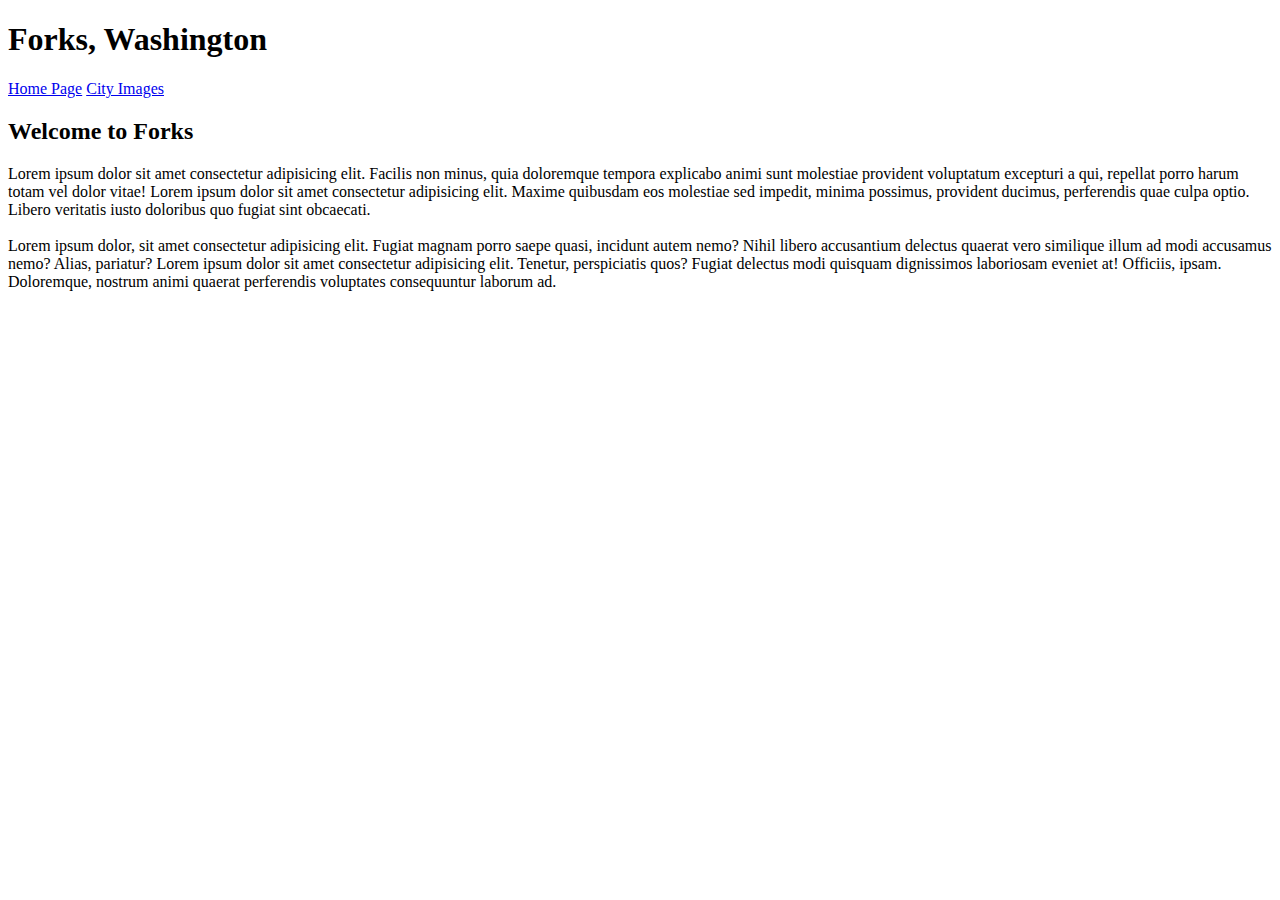
==== index.html @ 61d5ea0c "added headers and nav" ====
<!DOCTYPE html>
<html lang="en">
  <head>
    <meta charset="UTF-8" />
    <meta http-equiv="X-UA-Compatible" content="IE=edge" />
    <meta name="viewport" content="width=device-width, initial-scale=1.0" />
    <title>Index | 1-B</title>
  </head>
  <body>
    <header>
      <h1>Forks, Washington</h1>
      <a href="1-b-exercise.html" title="Home Page" target="_blank">Home Page</a>
      <a href="cityimages.html" title="City Images" target="_blank">City Images</a>
    </header>

    <main>
      <h2>Welcome to Forks</h2>
      <div>
        Lorem ipsum dolor sit amet consectetur adipisicing elit. Facilis non minus, quia doloremque tempora explicabo
        animi sunt molestiae provident voluptatum excepturi a qui, repellat porro harum totam vel dolor vitae! Lorem
        ipsum dolor sit amet consectetur adipisicing elit. Maxime quibusdam eos molestiae sed impedit, minima possimus,
        provident ducimus, perferendis quae culpa optio. Libero veritatis iusto doloribus quo fugiat sint obcaecati.
      </div>
      <br />
      <div>
        Lorem ipsum dolor, sit amet consectetur adipisicing elit. Fugiat magnam porro saepe quasi, incidunt autem nemo?
        Nihil libero accusantium delectus quaerat vero similique illum ad modi accusamus nemo? Alias, pariatur? Lorem
        ipsum dolor sit amet consectetur adipisicing elit. Tenetur, perspiciatis quos? Fugiat delectus modi quisquam
        dignissimos laboriosam eveniet at! Officiis, ipsam. Doloremque, nostrum animi quaerat perferendis voluptates
        consequuntur laborum ad.
      </div>
    </main>
    <footer></footer>
  </body>
</html>
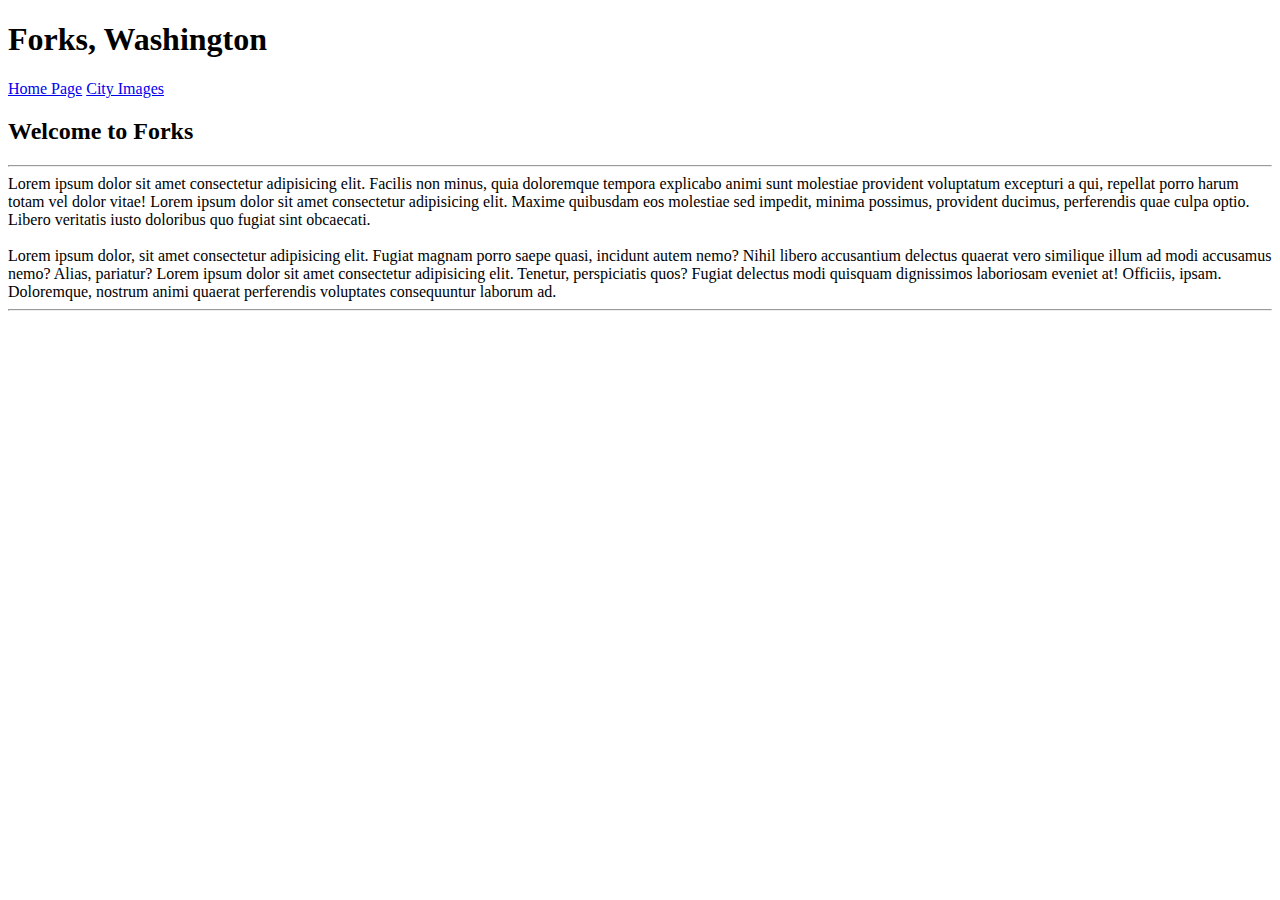
==== commit 06866778: "flushed out index page" ====
--- a/index.html
+++ b/index.html
@@ -15,6 +15,7 @@
 
     <main>
       <h2>Welcome to Forks</h2>
+      <hr />
       <div>
         Lorem ipsum dolor sit amet consectetur adipisicing elit. Facilis non minus, quia doloremque tempora explicabo
         animi sunt molestiae provident voluptatum excepturi a qui, repellat porro harum totam vel dolor vitae! Lorem
@@ -29,6 +30,7 @@
         dignissimos laboriosam eveniet at! Officiis, ipsam. Doloremque, nostrum animi quaerat perferendis voluptates
         consequuntur laborum ad.
       </div>
+      <hr />
     </main>
     <footer></footer>
   </body>
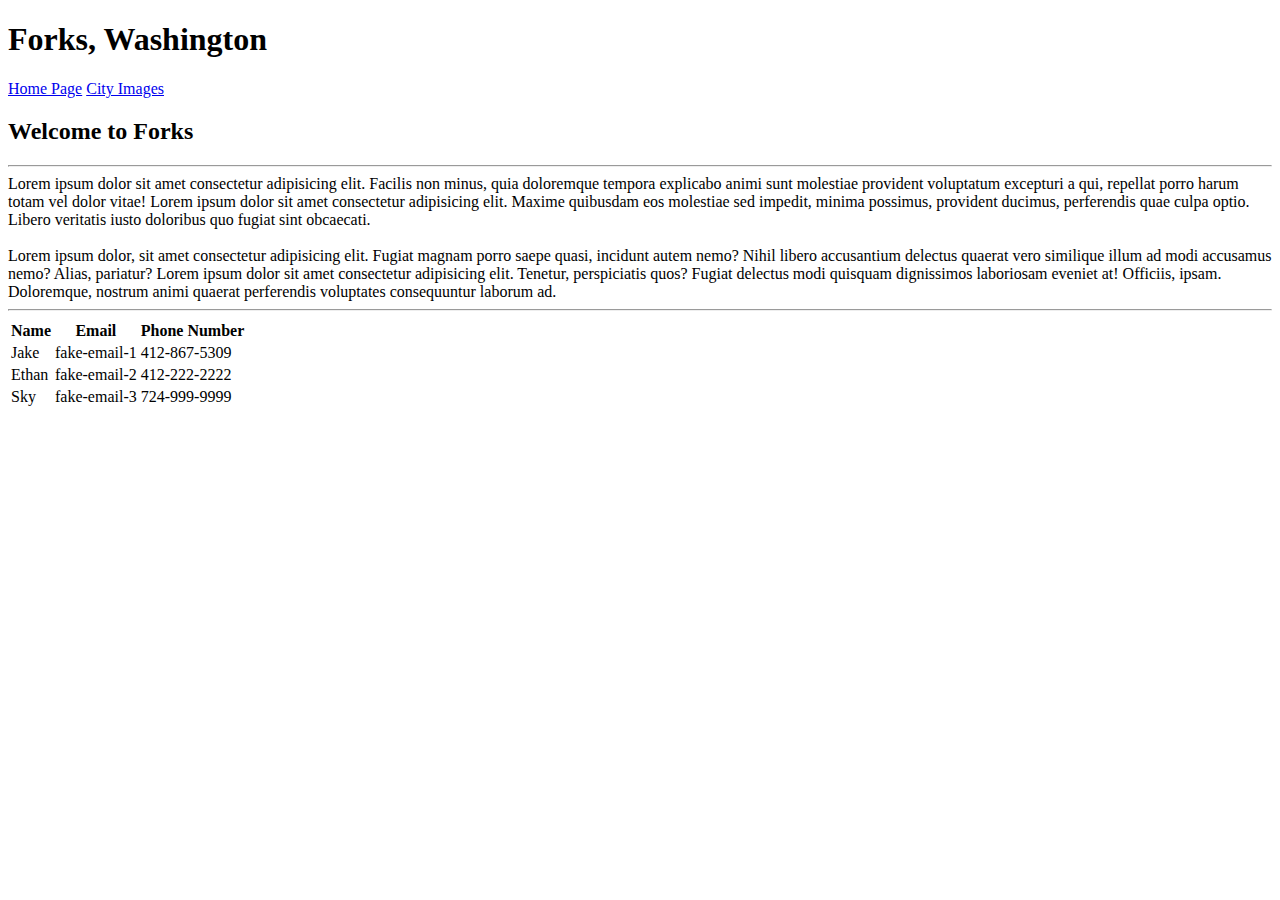
==== commit b5355875: "added table" ====
--- a/index.html
+++ b/index.html
@@ -31,6 +31,29 @@
         consequuntur laborum ad.
       </div>
       <hr />
+
+      <table>
+        <tr class="table-row">
+          <th class="table-header">Name</th>
+          <th class="table-header">Email</th>
+          <th class="table-header">Phone Number</th>
+        </tr>
+        <tr class="table-row">
+          <td class="table-header">Jake</td>
+          <td class="table-header">fake-email-1</td>
+          <td class="table-header">412-867-5309</td>
+        </tr>
+        <tr class="table-row">
+          <td class="table-header">Ethan</td>
+          <td class="table-header">fake-email-2</td>
+          <td class="table-header">412-222-2222</td>
+        </tr>
+        <tr class="table-row">
+          <td class="table-header">Sky</td>
+          <td class="table-header">fake-email-3</td>
+          <td class="table-header">724-999-9999</td>
+        </tr>
+      </table>
     </main>
     <footer></footer>
   </body>
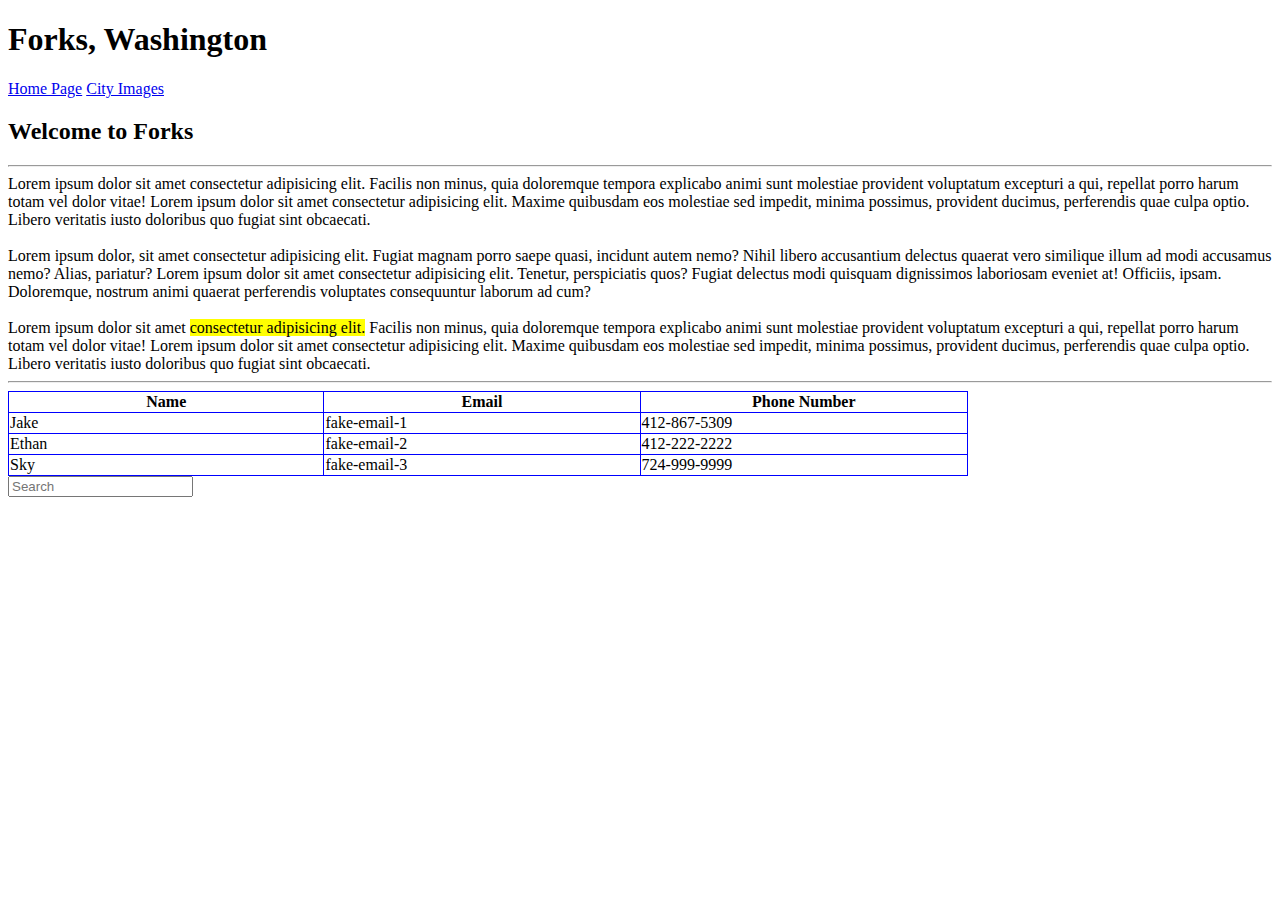
==== commit f60da3d0: "before lunch" ====
--- a/index.html
+++ b/index.html
@@ -4,35 +4,47 @@
     <meta charset="UTF-8" />
     <meta http-equiv="X-UA-Compatible" content="IE=edge" />
     <meta name="viewport" content="width=device-width, initial-scale=1.0" />
+    <link rel="stylesheet" href="css/styles.css" />
     <title>Index | 1-B</title>
   </head>
   <body>
     <header>
       <h1>Forks, Washington</h1>
-      <a href="1-b-exercise.html" title="Home Page" target="_blank">Home Page</a>
+      <a href="index.html" title="Home Page" target="_blank">Home Page</a>
       <a href="cityimages.html" title="City Images" target="_blank">City Images</a>
     </header>
 
     <main>
       <h2>Welcome to Forks</h2>
       <hr />
-      <div>
+      <div class="firstpara">
         Lorem ipsum dolor sit amet consectetur adipisicing elit. Facilis non minus, quia doloremque tempora explicabo
         animi sunt molestiae provident voluptatum excepturi a qui, repellat porro harum totam vel dolor vitae! Lorem
         ipsum dolor sit amet consectetur adipisicing elit. Maxime quibusdam eos molestiae sed impedit, minima possimus,
         provident ducimus, perferendis quae culpa optio. Libero veritatis iusto doloribus quo fugiat sint obcaecati.
       </div>
       <br />
-      <div>
+      <div class="secondpara">
         Lorem ipsum dolor, sit amet consectetur adipisicing elit. Fugiat magnam porro saepe quasi, incidunt autem nemo?
         Nihil libero accusantium delectus quaerat vero similique illum ad modi accusamus nemo? Alias, pariatur? Lorem
         ipsum dolor sit amet consectetur adipisicing elit. Tenetur, perspiciatis quos? Fugiat delectus modi quisquam
         dignissimos laboriosam eveniet at! Officiis, ipsam. Doloremque, nostrum animi quaerat perferendis voluptates
-        consequuntur laborum ad.
+        consequuntur laborum ad cum?
+      </div>
+      <br />
+      <div class="thirdpara">
+        Lorem ipsum dolor sit amet <mark>consectetur adipisicing elit.</mark> Facilis non minus, quia doloremque tempora
+        explicabo animi sunt molestiae provident voluptatum excepturi a qui, repellat porro harum totam vel dolor vitae!
+        Lorem ipsum dolor sit amet consectetur
+        <span class="third-para-span"
+          >adipisicing elit. Maxime quibusdam eos molestiae sed impedit, minima possimus, provident ducimus, perferendis
+          quae</span
+        >
+        culpa optio. Libero veritatis iusto doloribus quo fugiat sint obcaecati.
       </div>
       <hr />
 
-      <table>
+      <table id="table">
         <tr class="table-row">
           <th class="table-header">Name</th>
           <th class="table-header">Email</th>
@@ -54,6 +66,8 @@
           <td class="table-header">724-999-9999</td>
         </tr>
       </table>
+
+      <input class="search-bar" type="text" placeholder="Search"/>
     </main>
     <footer></footer>
   </body>
--- a/css/styles.css
+++ b/css/styles.css
@@ -0,0 +1,10 @@
+.image {
+  height: 300px;
+  display: block;
+}
+
+table, th, td{
+  border: 1px solid blue;
+  border-collapse: collapse;
+  width: 960px;
+}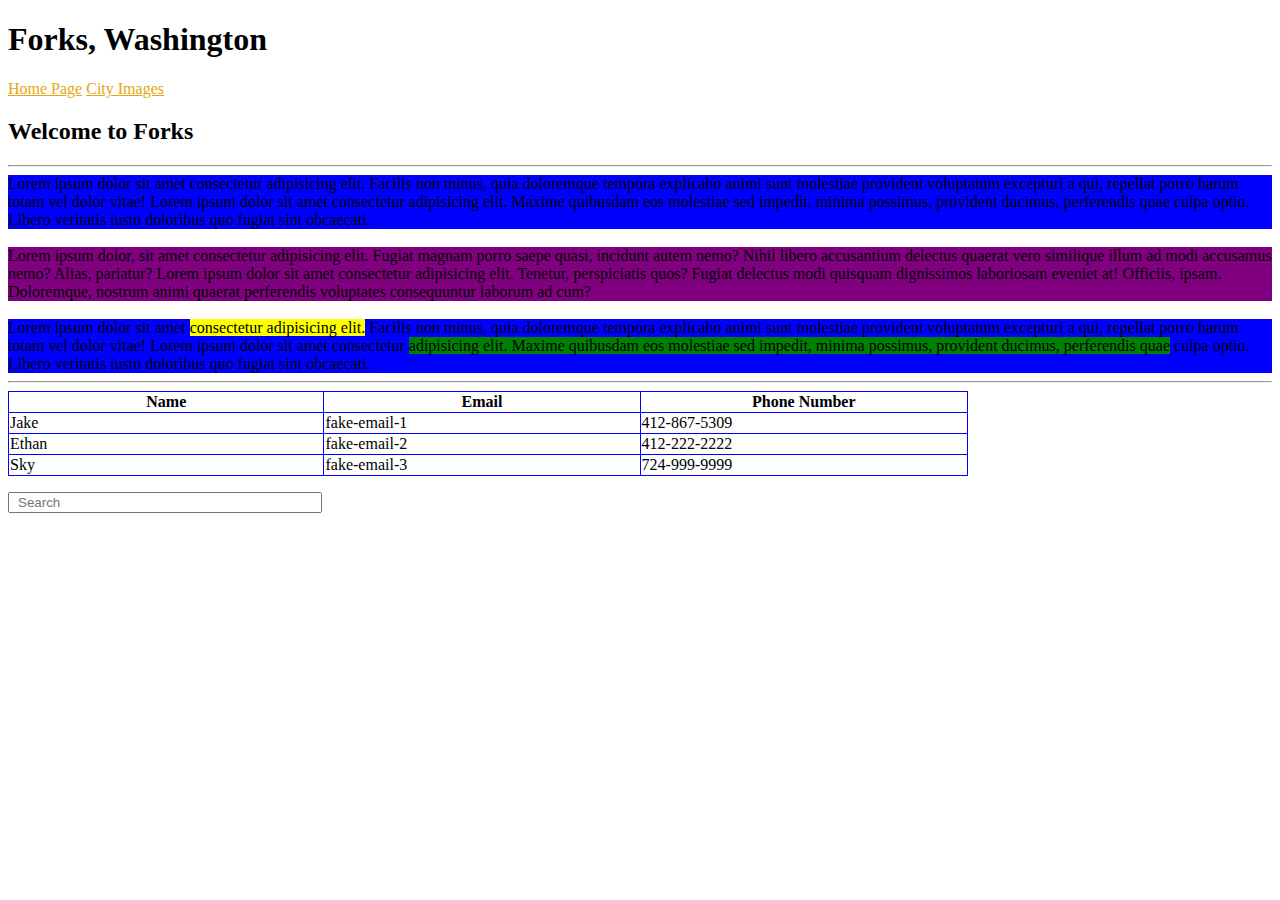
==== commit 210d17e3: "end of day 4-13" ====
--- a/index.html
+++ b/index.html
@@ -4,14 +4,16 @@
     <meta charset="UTF-8" />
     <meta http-equiv="X-UA-Compatible" content="IE=edge" />
     <meta name="viewport" content="width=device-width, initial-scale=1.0" />
-    <link rel="stylesheet" href="css/styles.css" />
+    <link rel="stylesheet" href="css\styles.css" />
     <title>Index | 1-B</title>
   </head>
   <body>
     <header>
       <h1>Forks, Washington</h1>
-      <a href="index.html" title="Home Page" target="_blank">Home Page</a>
-      <a href="cityimages.html" title="City Images" target="_blank">City Images</a>
+      <nav>
+        <a href="index.html" title="Home Page">Home Page</a>
+        <a href="cityimages.html" title="City Images">City Images</a>
+      </nav>
     </header>
 
     <main>
@@ -67,7 +69,7 @@
         </tr>
       </table>
 
-      <input class="search-bar" type="text" placeholder="Search"/>
+      <input class="search-bar" type="text" placeholder="Search" />
     </main>
     <footer></footer>
   </body>
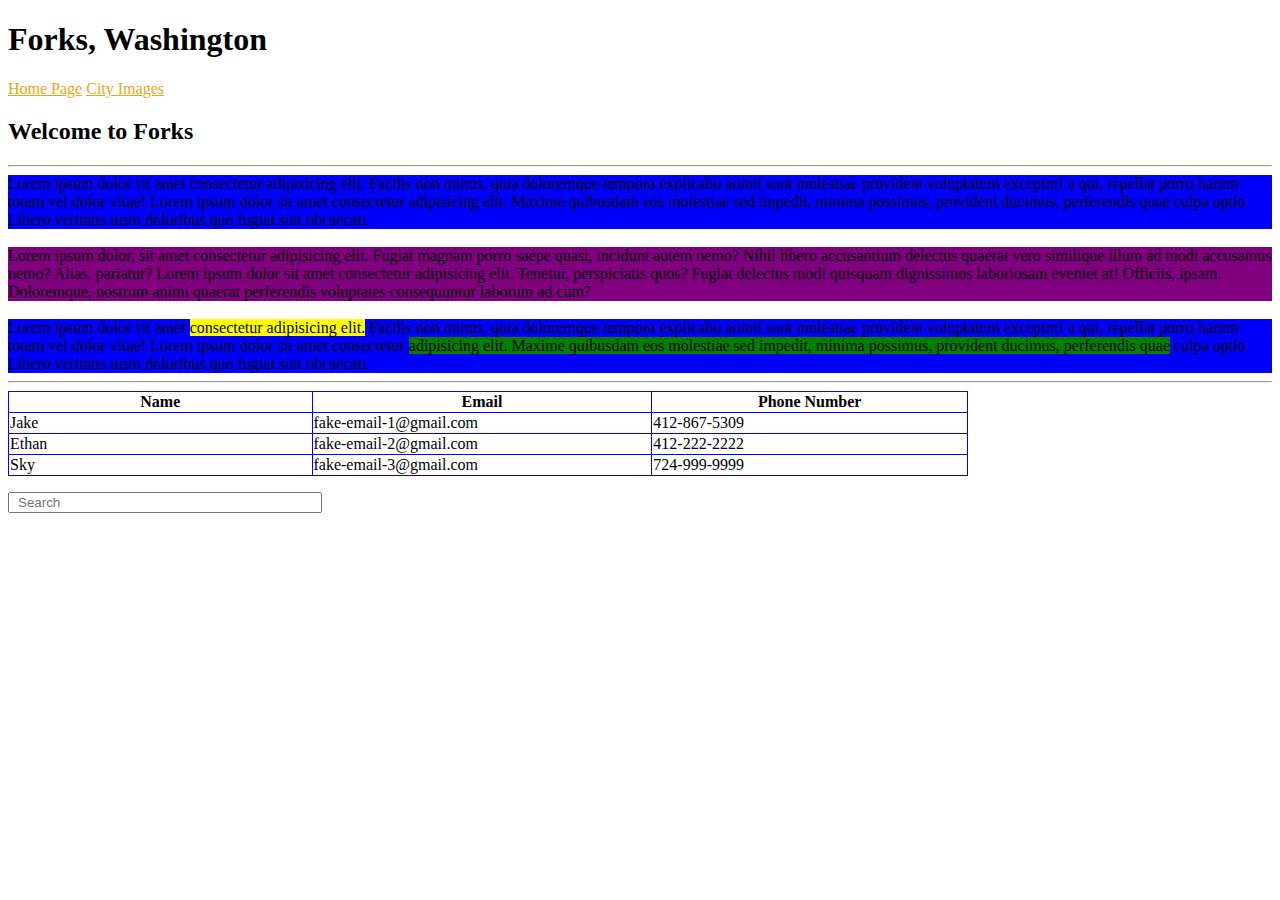
==== commit 95a60695: "added email domains" ====
--- a/index.html
+++ b/index.html
@@ -54,17 +54,17 @@
         </tr>
         <tr class="table-row">
           <td class="table-header">Jake</td>
-          <td class="table-header">fake-email-1</td>
+          <td class="table-header">fake-email-1@gmail.com</td>
           <td class="table-header">412-867-5309</td>
         </tr>
         <tr class="table-row">
           <td class="table-header">Ethan</td>
-          <td class="table-header">fake-email-2</td>
+          <td class="table-header">fake-email-2@gmail.com</td>
           <td class="table-header">412-222-2222</td>
         </tr>
         <tr class="table-row">
           <td class="table-header">Sky</td>
-          <td class="table-header">fake-email-3</td>
+          <td class="table-header">fake-email-3@gmail.com</td>
           <td class="table-header">724-999-9999</td>
         </tr>
       </table>
